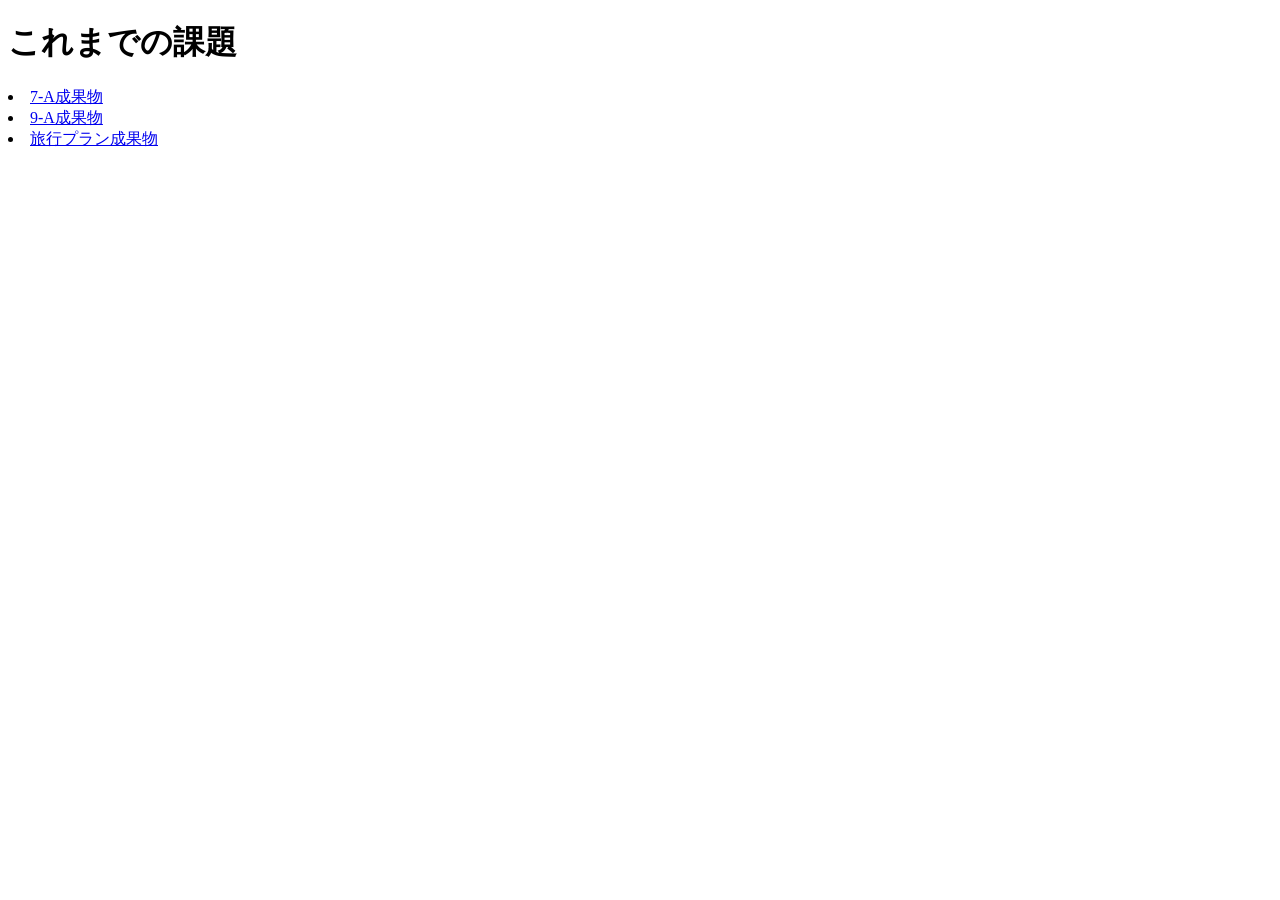
==== index.html @ ff39a930 "10-A page commit" ====
<!DOCTYPE html>
<html lang="ja">
<head>
    <meta charset="UTF-8">
    <meta name="viewport" content="width=device-width, initial-scale=1.0">
    <title>これまでの課題</title>
</head>
<body>
    <h1>これまでの課題</h1>

    <u1>
        <li><a href="7-A/index.html">7-A成果物</a></li>
        <li><a href="9-A/index.html">9-A成果物</a></li>
        <li><a href="mihonpage/index.html">旅行プラン成果物</a></li>
    </u1>
</body>
</html>
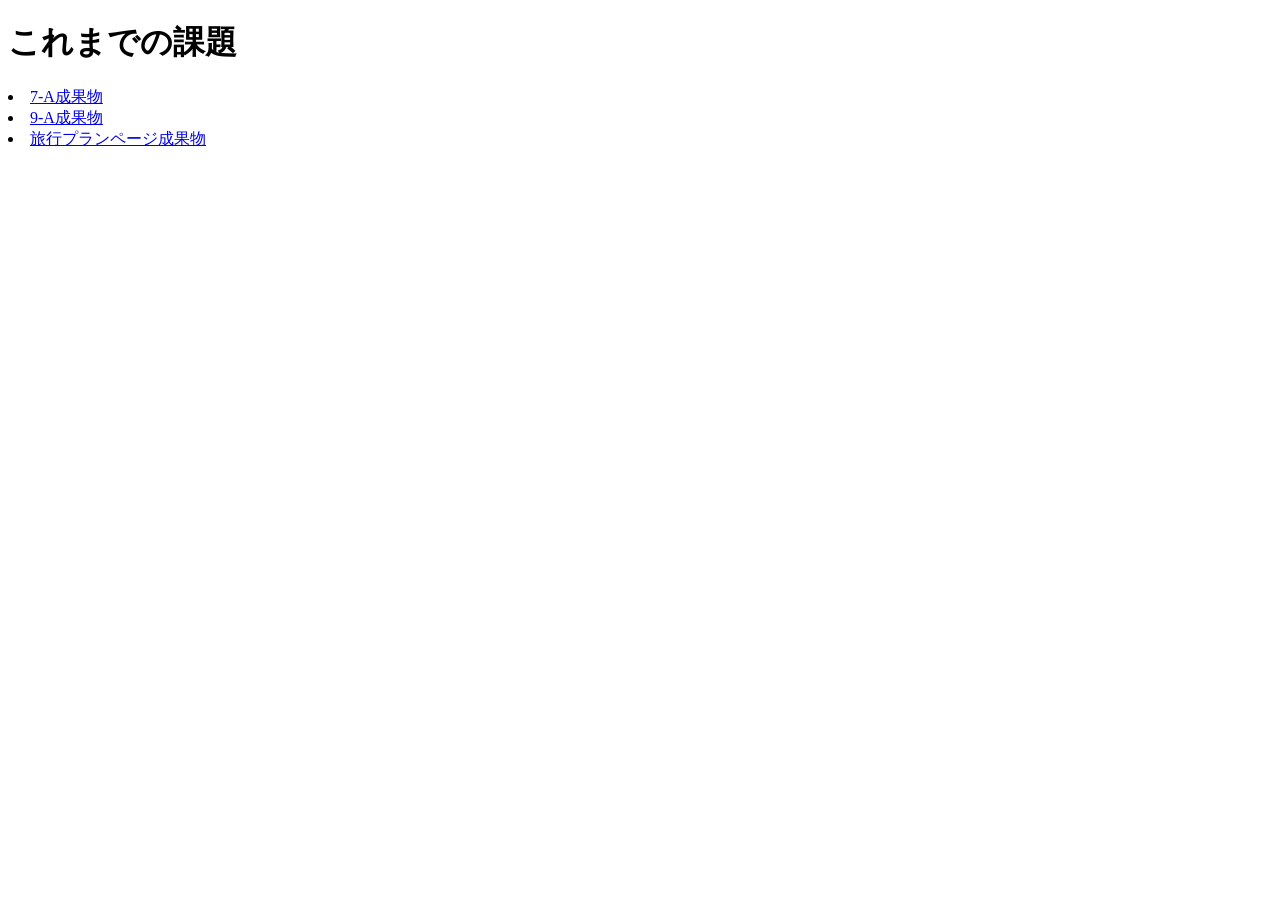
==== commit ef5196f9: "third commit" ====
--- a/index.html
+++ b/index.html
@@ -9,9 +9,9 @@
     <h1>これまでの課題</h1>
 
     <u1>
-        <li><a href="7-A/index.html">7-A成果物</a></li>
-        <li><a href="9-A/index.html">9-A成果物</a></li>
-        <li><a href="mihonpage/index.html">旅行プラン成果物</a></li>
+        <li><a href="7-A.html">7-A成果物</a></li>
+        <li><a href="9-A.html">9-A成果物</a></li>
+        <li><a href="mihonpage.html">旅行プランページ成果物</a></li>
     </u1>
 </body>
 </html>
